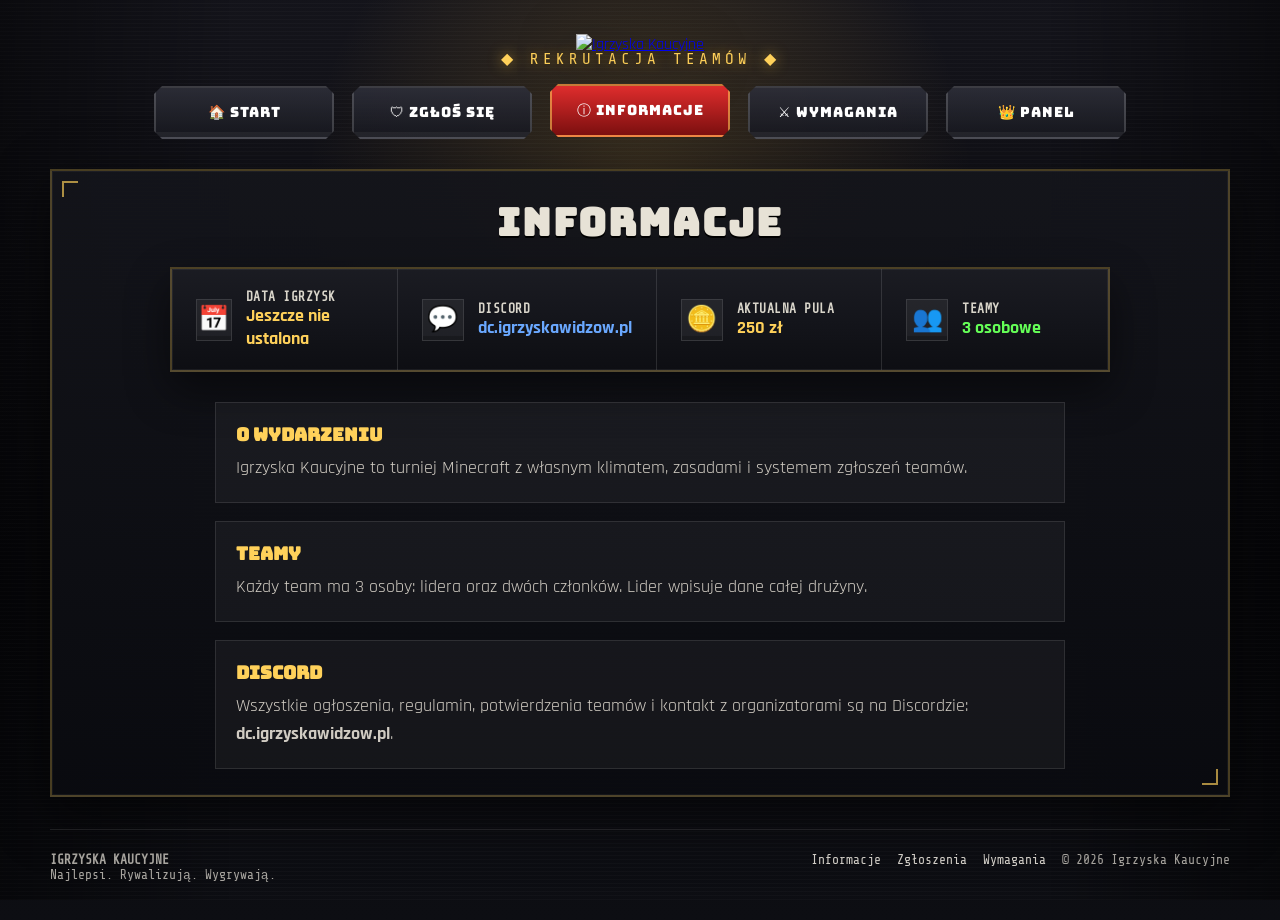
==== informacje.html @ 424b6cde "Add files via upload" ====
<!DOCTYPE html><html lang="pl"><head><meta charset="UTF-8"><meta name="viewport" content="width=device-width,initial-scale=1.0"><title>Igrzyska Kaucyjne — Informacje</title><link rel="stylesheet" href="style.css"></head><body><main class="page"><header><a href="index.html"><img class="logo" src="assets/logo.png" alt="Igrzyska Kaucyjne"></a><div class="topline">◆ REKRUTACJA TEAMÓW ◆</div></header><nav class="nav"><a href="index.html" class="">🏠 Start</a><a href="zgloszenia.html" class="">🛡 Zgłoś się</a><a href="informacje.html" class="active">ⓘ Informacje</a><a href="wymagania.html" class="">⚔ Wymagania</a>  <a href="admin.html">👑 Panel</a>
</nav><section class="card"><h1 class="card-title">Informacje</h1><section class="status-panel"><div class="stat"><div class="icon">📅</div><div><b>Data igrzysk</b><span>Jeszcze nie ustalona</span></div></div><div class="stat"><div class="icon">💬</div><div><b>Discord</b><span class="blue">dc.igrzyskawidzow.pl</span></div></div><div class="stat"><div class="icon">🪙</div><div><b>Aktualna pula</b><span>250 zł</span></div></div><div class="stat"><div class="icon">👥</div><div><b>Teamy</b><span class="green">3 osobowe</span></div></div></section><div class="list"><div class="list-item"><h2>O wydarzeniu</h2><p>Igrzyska Kaucyjne to turniej Minecraft z własnym klimatem, zasadami i systemem zgłoszeń teamów.</p></div><div class="list-item"><h2>Teamy</h2><p>Każdy team ma 3 osoby: lidera oraz dwóch członków. Lider wpisuje dane całej drużyny.</p></div><div class="list-item"><h2>Discord</h2><p>Wszystkie ogłoszenia, regulamin, potwierdzenia teamów i kontakt z organizatorami są na Discordzie: <strong>dc.igrzyskawidzow.pl</strong>.</p></div></div></section><footer><div><strong>IGRZYSKA KAUCYJNE</strong><br>Najlepsi. Rywalizują. Wygrywają.</div><div><a href="informacje.html">Informacje</a><a href="zgloszenia.html">Zgłoszenia</a><a href="wymagania.html">Wymagania</a><span>© 2026 Igrzyska Kaucyjne</span></div></footer></main></body></html>
---- style.css ----
@import url('https://fonts.googleapis.com/css2?family=Bungee&family=Rajdhani:wght@500;600;700&family=Share+Tech+Mono&display=swap');
:root{--red:#e92828;--gold:#ffd15a;--green:#65ff57;--text:#f5f1e6;--muted:#a9a6a0;--blue:#6aa8ff}*{box-sizing:border-box}body{margin:0;min-height:100vh;color:var(--text);font-family:Rajdhani,system-ui,sans-serif;background:linear-gradient(180deg,rgba(9,9,13,.1),rgba(9,9,13,.94) 62%,#0d0e13),radial-gradient(circle at 50% 20%,rgba(255,191,67,.24),transparent 34%),url("assets/panorama.svg") center top/cover fixed,#15151c;overflow-x:hidden}body:before{content:"";position:fixed;inset:0;pointer-events:none;background:linear-gradient(90deg,rgba(0,0,0,.45),transparent 18%,transparent 82%,rgba(0,0,0,.45)),repeating-linear-gradient(0deg,rgba(255,255,255,.025) 0,rgba(255,255,255,.025) 1px,transparent 1px,transparent 4px);z-index:0}.page{position:relative;z-index:2;width:min(1180px,calc(100% - 32px));margin:0 auto;padding:34px 0 28px}header{text-align:center}.logo{width:min(520px,92vw);filter:drop-shadow(0 16px 28px rgba(0,0,0,.75))}.topline{margin:-6px auto 18px;font-family:'Share Tech Mono',monospace;color:var(--gold);letter-spacing:4px;text-shadow:0 0 14px rgba(255,199,64,.55)}.nav{display:flex;justify-content:center;gap:18px;flex-wrap:wrap;margin:14px 0 30px}.nav a{min-width:180px;text-align:center;text-decoration:none;color:white;padding:15px 24px;border:2px solid rgba(255,255,255,.16);background:linear-gradient(180deg,rgba(45,46,56,.92),rgba(22,23,30,.92));box-shadow:inset 0 -5px 0 rgba(255,255,255,.05),0 10px 24px rgba(0,0,0,.35);font-family:Bungee,sans-serif;font-size:14px;letter-spacing:1px;transition:.18s ease;clip-path:polygon(8px 0,calc(100% - 8px) 0,100% 8px,100% calc(100% - 8px),calc(100% - 8px) 100%,8px 100%,0 calc(100% - 8px),0 8px)}.nav a.active,.nav a:hover{border-color:rgba(255,209,90,.55);background:linear-gradient(180deg,#df2d2d,#7d0f0f);transform:translateY(-2px);box-shadow:0 0 0 3px rgba(255,204,57,.08),0 14px 28px rgba(0,0,0,.45),0 0 22px rgba(255,60,44,.32)}.card{background:linear-gradient(180deg,rgba(20,21,27,.94),rgba(10,11,16,.94));border:2px solid rgba(255,209,90,.25);box-shadow:0 18px 48px rgba(0,0,0,.55),inset 0 0 0 1px rgba(255,255,255,.045);padding:26px;position:relative}.card:before,.card:after{content:"";position:absolute;width:14px;height:14px;border:2px solid rgba(255,209,90,.65)}.card:before{left:10px;top:10px;border-right:0;border-bottom:0}.card:after{right:10px;bottom:10px;border-left:0;border-top:0}.hero{max-width:950px;margin:0 auto 30px;text-align:center;padding:34px 28px}.hero h1,.card-title{text-align:center;margin:0 0 20px;color:#e7e2d6;font-family:Bungee,sans-serif;font-size:clamp(24px,3vw,38px);letter-spacing:2px;text-shadow:0 2px 0 #000}.hero p{max-width:760px;margin:0 auto 24px;color:#d5d0c8;font-size:21px;line-height:1.45}.status-panel{margin:0 auto 30px;max-width:940px;display:grid;grid-template-columns:repeat(4,1fr);background:linear-gradient(180deg,rgba(28,29,35,.92),rgba(13,14,19,.94));border:2px solid rgba(255,209,90,.26);box-shadow:0 18px 44px rgba(0,0,0,.48),inset 0 0 0 1px rgba(255,255,255,.06)}.stat{padding:20px 24px;border-right:1px solid rgba(255,255,255,.12);display:flex;align-items:center;gap:14px;min-height:86px}.stat:last-child{border-right:0}.icon{width:42px;height:42px;display:grid;place-items:center;font-size:25px;background:rgba(255,255,255,.06);border:1px solid rgba(255,255,255,.1);box-shadow:inset 0 -4px 0 rgba(0,0,0,.22)}.stat b{display:block;font-family:'Share Tech Mono',monospace;color:#d9d5ca;font-size:13px;letter-spacing:.5px;text-transform:uppercase}.stat span{color:var(--gold);font-weight:800;font-size:18px}.blue{color:var(--blue)!important}.green{color:var(--green)!important}.big-button{display:inline-block;text-decoration:none;border:0;cursor:pointer;color:white;background:linear-gradient(180deg,#ff3838,#8b0d0d);padding:18px 48px;font-family:Bungee,sans-serif;letter-spacing:2px;font-size:20px;text-shadow:0 3px 0 rgba(0,0,0,.45);box-shadow:0 9px 0 #4e0909,0 16px 26px rgba(0,0,0,.4),0 0 22px rgba(255,39,39,.28);clip-path:polygon(14px 0,calc(100% - 14px) 0,100% 14px,100% calc(100% - 14px),calc(100% - 14px) 100%,14px 100%,0 calc(100% - 14px),0 14px);transition:.12s ease}.big-button:hover{transform:translateY(-2px);filter:brightness(1.1)}.main-grid{display:grid;grid-template-columns:1fr 330px;gap:24px;align-items:start}.form-grid{display:grid;grid-template-columns:repeat(3,1fr);gap:18px}.member{padding:16px;background:rgba(255,255,255,.035);border:1px solid rgba(255,255,255,.1);box-shadow:inset 0 -4px 0 rgba(0,0,0,.18)}.member h3{margin:0 0 14px;font-family:'Share Tech Mono',monospace;text-transform:uppercase;letter-spacing:1px;font-size:16px}.leader h3{color:#ff4b42}.m2 h3{color:#ffcd4c}.m3 h3{color:#66ff58}label{display:block;margin:10px 0 5px;color:#bdb8ad;font-weight:700;font-size:14px;text-transform:uppercase}input{width:100%;border:1px solid rgba(255,255,255,.13);background:rgba(5,6,9,.72);color:white;padding:13px 12px;font:700 16px Rajdhani,sans-serif;outline:none;box-shadow:inset 0 0 0 1px rgba(0,0,0,.35)}input:focus{border-color:var(--gold);box-shadow:0 0 0 3px rgba(255,209,90,.12)}.submit-row{margin-top:22px;display:flex;gap:14px;align-items:center;flex-wrap:wrap}.hint{color:var(--muted);font-family:'Share Tech Mono',monospace;font-size:13px;max-width:520px}.requirements{display:grid;gap:16px}.req{display:flex;gap:14px;align-items:center;background:rgba(255,255,255,.045);border:1px solid rgba(255,255,255,.1);padding:17px}.check{width:38px;height:38px;border-radius:8px;background:linear-gradient(180deg,#53e871,#198c31);display:grid;place-items:center;font-size:24px;box-shadow:0 0 18px rgba(69,255,99,.22);flex:0 0 auto}.req strong{display:block;font-size:18px}.req small{display:block;color:var(--muted);font-size:14px}.info-box{margin-top:18px;border:1px solid rgba(255,62,62,.28);background:rgba(255,30,30,.06);padding:16px;color:#d7d2c8;font-family:'Share Tech Mono',monospace;line-height:1.45}.list{max-width:850px;margin:0 auto;display:grid;gap:18px}.list-item{padding:20px;background:rgba(255,255,255,.045);border:1px solid rgba(255,255,255,.1)}.list-item h2{margin:0 0 8px;color:var(--gold);font-family:Bungee,sans-serif;font-size:18px}.list-item p{margin:0;color:#d0cbc2;line-height:1.55;font-size:18px}footer{margin-top:32px;padding:22px 0 10px;border-top:1px solid rgba(255,255,255,.11);display:flex;justify-content:space-between;gap:16px;flex-wrap:wrap;color:var(--muted);font-family:'Share Tech Mono',monospace;font-size:13px}footer a{color:#d4d0c9;text-decoration:none;margin-right:16px}footer a:hover{color:var(--gold)}.toast{position:fixed;left:50%;bottom:22px;transform:translateX(-50%) translateY(140%);background:linear-gradient(180deg,#20222c,#0f1015);border:1px solid rgba(255,209,90,.35);color:white;padding:14px 18px;box-shadow:0 15px 35px rgba(0,0,0,.5);z-index:20;font-weight:800;transition:.25s ease}.toast.show{transform:translateX(-50%) translateY(0)}@media(max-width:950px){.status-panel{grid-template-columns:1fr 1fr}.stat:nth-child(2){border-right:0}.stat:nth-child(1),.stat:nth-child(2){border-bottom:1px solid rgba(255,255,255,.12)}.main-grid{grid-template-columns:1fr}.form-grid{grid-template-columns:1fr}}@media(max-width:560px){.page{width:min(100% - 18px,1180px);padding-top:18px}.nav a{min-width:100%}.status-panel{grid-template-columns:1fr}.stat{border-right:0;border-bottom:1px solid rgba(255,255,255,.12)}.stat:last-child{border-bottom:0}.card{padding:18px}}

.video-box {
  margin-top: 18px;
  padding: 18px;
  background: rgba(255, 30, 30, .07);
  border: 1px solid rgba(255, 209, 90, .22);
}

.video-box h3 {
  margin: 0 0 10px;
  color: var(--gold);
  font-family: "Bungee", sans-serif;
  font-size: 16px;
}

.checkbox-row {
  margin-top: 12px;
  display: flex;
  gap: 10px;
  align-items: flex-start;
  color: #d7d2c8;
  font-weight: 700;
}

.checkbox-row input {
  width: auto;
  margin-top: 4px;
}

.result-box {
  margin-top: 16px;
  display: none;
  padding: 14px 16px;
  border: 1px solid rgba(255,255,255,.13);
  background: rgba(255,255,255,.045);
  font-family: "Share Tech Mono", monospace;
}

.result-box.ok {
  display: block;
  color: #65ff57;
  border-color: rgba(101,255,87,.35);
}

.result-box.err {
  display: block;
  color: #ff6b6b;
  border-color: rgba(255,107,107,.35);
}

.admin-steps {
  max-width: 900px;
  margin: 0 auto;
}

.code {
  display: block;
  margin: 12px 0;
  padding: 14px;
  background: rgba(0,0,0,.45);
  border: 1px solid rgba(255,255,255,.1);
  color: var(--gold);
  font-family: "Share Tech Mono", monospace;
  overflow-x: auto;
}
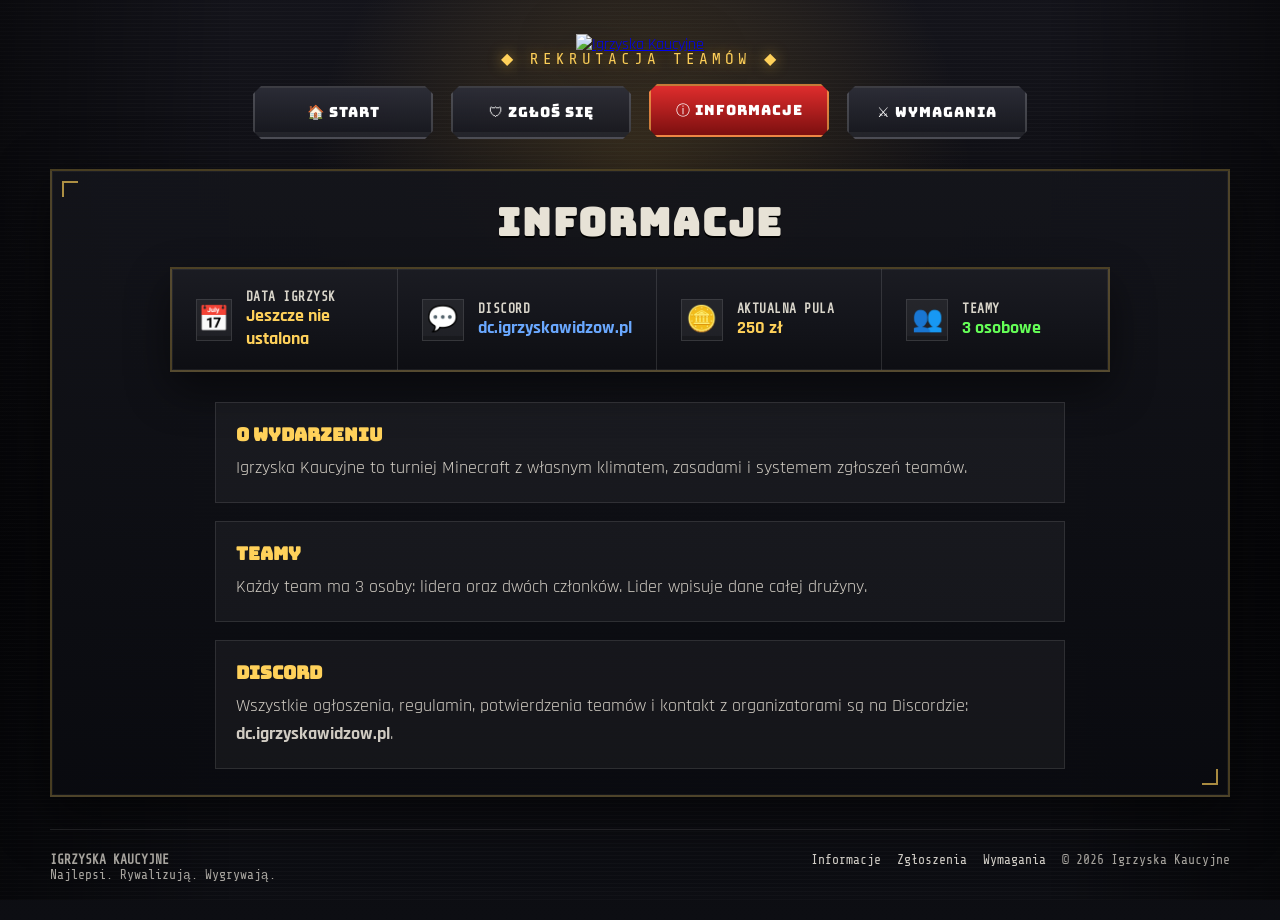
==== commit 0208e2a5: "Update informacje.html" ====
--- a/informacje.html
+++ b/informacje.html
@@ -1,2 +1,2 @@
-<!DOCTYPE html><html lang="pl"><head><meta charset="UTF-8"><meta name="viewport" content="width=device-width,initial-scale=1.0"><title>Igrzyska Kaucyjne — Informacje</title><link rel="stylesheet" href="style.css"></head><body><main class="page"><header><a href="index.html"><img class="logo" src="assets/logo.png" alt="Igrzyska Kaucyjne"></a><div class="topline">◆ REKRUTACJA TEAMÓW ◆</div></header><nav class="nav"><a href="index.html" class="">🏠 Start</a><a href="zgloszenia.html" class="">🛡 Zgłoś się</a><a href="informacje.html" class="active">ⓘ Informacje</a><a href="wymagania.html" class="">⚔ Wymagania</a>  <a href="admin.html">👑 Panel</a>
-</nav><section class="card"><h1 class="card-title">Informacje</h1><section class="status-panel"><div class="stat"><div class="icon">📅</div><div><b>Data igrzysk</b><span>Jeszcze nie ustalona</span></div></div><div class="stat"><div class="icon">💬</div><div><b>Discord</b><span class="blue">dc.igrzyskawidzow.pl</span></div></div><div class="stat"><div class="icon">🪙</div><div><b>Aktualna pula</b><span>250 zł</span></div></div><div class="stat"><div class="icon">👥</div><div><b>Teamy</b><span class="green">3 osobowe</span></div></div></section><div class="list"><div class="list-item"><h2>O wydarzeniu</h2><p>Igrzyska Kaucyjne to turniej Minecraft z własnym klimatem, zasadami i systemem zgłoszeń teamów.</p></div><div class="list-item"><h2>Teamy</h2><p>Każdy team ma 3 osoby: lidera oraz dwóch członków. Lider wpisuje dane całej drużyny.</p></div><div class="list-item"><h2>Discord</h2><p>Wszystkie ogłoszenia, regulamin, potwierdzenia teamów i kontakt z organizatorami są na Discordzie: <strong>dc.igrzyskawidzow.pl</strong>.</p></div></div></section><footer><div><strong>IGRZYSKA KAUCYJNE</strong><br>Najlepsi. Rywalizują. Wygrywają.</div><div><a href="informacje.html">Informacje</a><a href="zgloszenia.html">Zgłoszenia</a><a href="wymagania.html">Wymagania</a><span>© 2026 Igrzyska Kaucyjne</span></div></footer></main></body></html>+<!DOCTYPE html><html lang="pl"><head><meta charset="UTF-8"><meta name="viewport" content="width=device-width,initial-scale=1.0"><title>Igrzyska Kaucyjne — Informacje</title><link rel="stylesheet" href="style.css"></head><body><main class="page"><header><a href="index.html"><img class="logo" src="assets/logo.png" alt="Igrzyska Kaucyjne"></a><div class="topline">◆ REKRUTACJA TEAMÓW ◆</div></header><nav class="nav"><a href="index.html" class="">🏠 Start</a><a href="zgloszenia.html" class="">🛡 Zgłoś się</a><a href="informacje.html" class="active">ⓘ Informacje</a><a href="wymagania.html" class="">⚔ Wymagania</a>
+</nav><section class="card"><h1 class="card-title">Informacje</h1><section class="status-panel"><div class="stat"><div class="icon">📅</div><div><b>Data igrzysk</b><span>Jeszcze nie ustalona</span></div></div><div class="stat"><div class="icon">💬</div><div><b>Discord</b><span class="blue">dc.igrzyskawidzow.pl</span></div></div><div class="stat"><div class="icon">🪙</div><div><b>Aktualna pula</b><span>250 zł</span></div></div><div class="stat"><div class="icon">👥</div><div><b>Teamy</b><span class="green">3 osobowe</span></div></div></section><div class="list"><div class="list-item"><h2>O wydarzeniu</h2><p>Igrzyska Kaucyjne to turniej Minecraft z własnym klimatem, zasadami i systemem zgłoszeń teamów.</p></div><div class="list-item"><h2>Teamy</h2><p>Każdy team ma 3 osoby: lidera oraz dwóch członków. Lider wpisuje dane całej drużyny.</p></div><div class="list-item"><h2>Discord</h2><p>Wszystkie ogłoszenia, regulamin, potwierdzenia teamów i kontakt z organizatorami są na Discordzie: <strong>dc.igrzyskawidzow.pl</strong>.</p></div></div></section><footer><div><strong>IGRZYSKA KAUCYJNE</strong><br>Najlepsi. Rywalizują. Wygrywają.</div><div><a href="informacje.html">Informacje</a><a href="zgloszenia.html">Zgłoszenia</a><a href="wymagania.html">Wymagania</a><span>© 2026 Igrzyska Kaucyjne</span></div></footer></main></body></html>
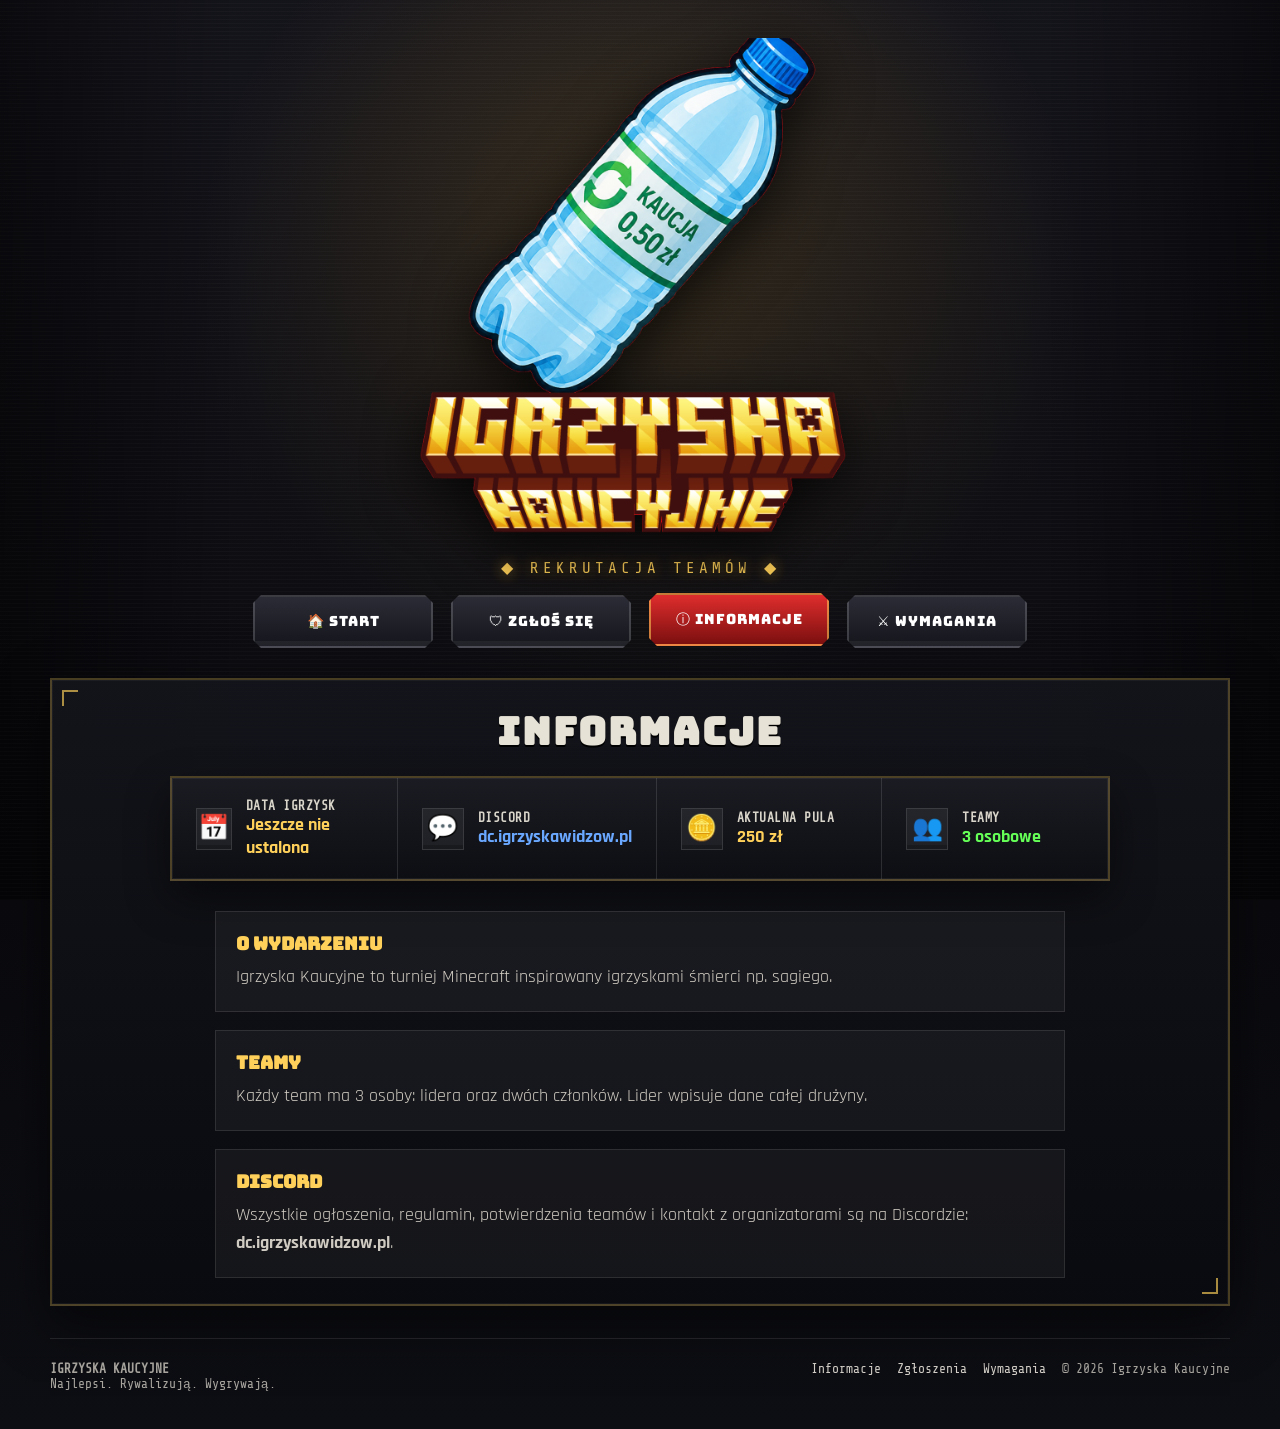
==== commit da21388b: "Update informacje.html" ====
--- a/informacje.html
+++ b/informacje.html
@@ -1,2 +1,2 @@
 <!DOCTYPE html><html lang="pl"><head><meta charset="UTF-8"><meta name="viewport" content="width=device-width,initial-scale=1.0"><title>Igrzyska Kaucyjne — Informacje</title><link rel="stylesheet" href="style.css"></head><body><main class="page"><header><a href="index.html"><img class="logo" src="assets/logo.png" alt="Igrzyska Kaucyjne"></a><div class="topline">◆ REKRUTACJA TEAMÓW ◆</div></header><nav class="nav"><a href="index.html" class="">🏠 Start</a><a href="zgloszenia.html" class="">🛡 Zgłoś się</a><a href="informacje.html" class="active">ⓘ Informacje</a><a href="wymagania.html" class="">⚔ Wymagania</a>
-</nav><section class="card"><h1 class="card-title">Informacje</h1><section class="status-panel"><div class="stat"><div class="icon">📅</div><div><b>Data igrzysk</b><span>Jeszcze nie ustalona</span></div></div><div class="stat"><div class="icon">💬</div><div><b>Discord</b><span class="blue">dc.igrzyskawidzow.pl</span></div></div><div class="stat"><div class="icon">🪙</div><div><b>Aktualna pula</b><span>250 zł</span></div></div><div class="stat"><div class="icon">👥</div><div><b>Teamy</b><span class="green">3 osobowe</span></div></div></section><div class="list"><div class="list-item"><h2>O wydarzeniu</h2><p>Igrzyska Kaucyjne to turniej Minecraft z własnym klimatem, zasadami i systemem zgłoszeń teamów.</p></div><div class="list-item"><h2>Teamy</h2><p>Każdy team ma 3 osoby: lidera oraz dwóch członków. Lider wpisuje dane całej drużyny.</p></div><div class="list-item"><h2>Discord</h2><p>Wszystkie ogłoszenia, regulamin, potwierdzenia teamów i kontakt z organizatorami są na Discordzie: <strong>dc.igrzyskawidzow.pl</strong>.</p></div></div></section><footer><div><strong>IGRZYSKA KAUCYJNE</strong><br>Najlepsi. Rywalizują. Wygrywają.</div><div><a href="informacje.html">Informacje</a><a href="zgloszenia.html">Zgłoszenia</a><a href="wymagania.html">Wymagania</a><span>© 2026 Igrzyska Kaucyjne</span></div></footer></main></body></html>
+</nav><section class="card"><h1 class="card-title">Informacje</h1><section class="status-panel"><div class="stat"><div class="icon">📅</div><div><b>Data igrzysk</b><span>Jeszcze nie ustalona</span></div></div><div class="stat"><div class="icon">💬</div><div><b>Discord</b><span class="blue">dc.igrzyskawidzow.pl</span></div></div><div class="stat"><div class="icon">🪙</div><div><b>Aktualna pula</b><span>250 zł</span></div></div><div class="stat"><div class="icon">👥</div><div><b>Teamy</b><span class="green">3 osobowe</span></div></div></section><div class="list"><div class="list-item"><h2>O wydarzeniu</h2><p>Igrzyska Kaucyjne to turniej Minecraft inspirowany igrzyskami śmierci np. sagiego.</p></div><div class="list-item"><h2>Teamy</h2><p>Każdy team ma 3 osoby: lidera oraz dwóch członków. Lider wpisuje dane całej drużyny.</p></div><div class="list-item"><h2>Discord</h2><p>Wszystkie ogłoszenia, regulamin, potwierdzenia teamów i kontakt z organizatorami są na Discordzie: <strong>dc.igrzyskawidzow.pl</strong>.</p></div></div></section><footer><div><strong>IGRZYSKA KAUCYJNE</strong><br>Najlepsi. Rywalizują. Wygrywają.</div><div><a href="informacje.html">Informacje</a><a href="zgloszenia.html">Zgłoszenia</a><a href="wymagania.html">Wymagania</a><span>© 2026 Igrzyska Kaucyjne</span></div></footer></main></body></html>
--- a/style.css
+++ b/style.css
@@ -1,5 +1,409 @@
 @import url('https://fonts.googleapis.com/css2?family=Bungee&family=Rajdhani:wght@500;600;700&family=Share+Tech+Mono&display=swap');
-:root{--red:#e92828;--gold:#ffd15a;--green:#65ff57;--text:#f5f1e6;--muted:#a9a6a0;--blue:#6aa8ff}*{box-sizing:border-box}body{margin:0;min-height:100vh;color:var(--text);font-family:Rajdhani,system-ui,sans-serif;background:linear-gradient(180deg,rgba(9,9,13,.1),rgba(9,9,13,.94) 62%,#0d0e13),radial-gradient(circle at 50% 20%,rgba(255,191,67,.24),transparent 34%),url("assets/panorama.svg") center top/cover fixed,#15151c;overflow-x:hidden}body:before{content:"";position:fixed;inset:0;pointer-events:none;background:linear-gradient(90deg,rgba(0,0,0,.45),transparent 18%,transparent 82%,rgba(0,0,0,.45)),repeating-linear-gradient(0deg,rgba(255,255,255,.025) 0,rgba(255,255,255,.025) 1px,transparent 1px,transparent 4px);z-index:0}.page{position:relative;z-index:2;width:min(1180px,calc(100% - 32px));margin:0 auto;padding:34px 0 28px}header{text-align:center}.logo{width:min(520px,92vw);filter:drop-shadow(0 16px 28px rgba(0,0,0,.75))}.topline{margin:-6px auto 18px;font-family:'Share Tech Mono',monospace;color:var(--gold);letter-spacing:4px;text-shadow:0 0 14px rgba(255,199,64,.55)}.nav{display:flex;justify-content:center;gap:18px;flex-wrap:wrap;margin:14px 0 30px}.nav a{min-width:180px;text-align:center;text-decoration:none;color:white;padding:15px 24px;border:2px solid rgba(255,255,255,.16);background:linear-gradient(180deg,rgba(45,46,56,.92),rgba(22,23,30,.92));box-shadow:inset 0 -5px 0 rgba(255,255,255,.05),0 10px 24px rgba(0,0,0,.35);font-family:Bungee,sans-serif;font-size:14px;letter-spacing:1px;transition:.18s ease;clip-path:polygon(8px 0,calc(100% - 8px) 0,100% 8px,100% calc(100% - 8px),calc(100% - 8px) 100%,8px 100%,0 calc(100% - 8px),0 8px)}.nav a.active,.nav a:hover{border-color:rgba(255,209,90,.55);background:linear-gradient(180deg,#df2d2d,#7d0f0f);transform:translateY(-2px);box-shadow:0 0 0 3px rgba(255,204,57,.08),0 14px 28px rgba(0,0,0,.45),0 0 22px rgba(255,60,44,.32)}.card{background:linear-gradient(180deg,rgba(20,21,27,.94),rgba(10,11,16,.94));border:2px solid rgba(255,209,90,.25);box-shadow:0 18px 48px rgba(0,0,0,.55),inset 0 0 0 1px rgba(255,255,255,.045);padding:26px;position:relative}.card:before,.card:after{content:"";position:absolute;width:14px;height:14px;border:2px solid rgba(255,209,90,.65)}.card:before{left:10px;top:10px;border-right:0;border-bottom:0}.card:after{right:10px;bottom:10px;border-left:0;border-top:0}.hero{max-width:950px;margin:0 auto 30px;text-align:center;padding:34px 28px}.hero h1,.card-title{text-align:center;margin:0 0 20px;color:#e7e2d6;font-family:Bungee,sans-serif;font-size:clamp(24px,3vw,38px);letter-spacing:2px;text-shadow:0 2px 0 #000}.hero p{max-width:760px;margin:0 auto 24px;color:#d5d0c8;font-size:21px;line-height:1.45}.status-panel{margin:0 auto 30px;max-width:940px;display:grid;grid-template-columns:repeat(4,1fr);background:linear-gradient(180deg,rgba(28,29,35,.92),rgba(13,14,19,.94));border:2px solid rgba(255,209,90,.26);box-shadow:0 18px 44px rgba(0,0,0,.48),inset 0 0 0 1px rgba(255,255,255,.06)}.stat{padding:20px 24px;border-right:1px solid rgba(255,255,255,.12);display:flex;align-items:center;gap:14px;min-height:86px}.stat:last-child{border-right:0}.icon{width:42px;height:42px;display:grid;place-items:center;font-size:25px;background:rgba(255,255,255,.06);border:1px solid rgba(255,255,255,.1);box-shadow:inset 0 -4px 0 rgba(0,0,0,.22)}.stat b{display:block;font-family:'Share Tech Mono',monospace;color:#d9d5ca;font-size:13px;letter-spacing:.5px;text-transform:uppercase}.stat span{color:var(--gold);font-weight:800;font-size:18px}.blue{color:var(--blue)!important}.green{color:var(--green)!important}.big-button{display:inline-block;text-decoration:none;border:0;cursor:pointer;color:white;background:linear-gradient(180deg,#ff3838,#8b0d0d);padding:18px 48px;font-family:Bungee,sans-serif;letter-spacing:2px;font-size:20px;text-shadow:0 3px 0 rgba(0,0,0,.45);box-shadow:0 9px 0 #4e0909,0 16px 26px rgba(0,0,0,.4),0 0 22px rgba(255,39,39,.28);clip-path:polygon(14px 0,calc(100% - 14px) 0,100% 14px,100% calc(100% - 14px),calc(100% - 14px) 100%,14px 100%,0 calc(100% - 14px),0 14px);transition:.12s ease}.big-button:hover{transform:translateY(-2px);filter:brightness(1.1)}.main-grid{display:grid;grid-template-columns:1fr 330px;gap:24px;align-items:start}.form-grid{display:grid;grid-template-columns:repeat(3,1fr);gap:18px}.member{padding:16px;background:rgba(255,255,255,.035);border:1px solid rgba(255,255,255,.1);box-shadow:inset 0 -4px 0 rgba(0,0,0,.18)}.member h3{margin:0 0 14px;font-family:'Share Tech Mono',monospace;text-transform:uppercase;letter-spacing:1px;font-size:16px}.leader h3{color:#ff4b42}.m2 h3{color:#ffcd4c}.m3 h3{color:#66ff58}label{display:block;margin:10px 0 5px;color:#bdb8ad;font-weight:700;font-size:14px;text-transform:uppercase}input{width:100%;border:1px solid rgba(255,255,255,.13);background:rgba(5,6,9,.72);color:white;padding:13px 12px;font:700 16px Rajdhani,sans-serif;outline:none;box-shadow:inset 0 0 0 1px rgba(0,0,0,.35)}input:focus{border-color:var(--gold);box-shadow:0 0 0 3px rgba(255,209,90,.12)}.submit-row{margin-top:22px;display:flex;gap:14px;align-items:center;flex-wrap:wrap}.hint{color:var(--muted);font-family:'Share Tech Mono',monospace;font-size:13px;max-width:520px}.requirements{display:grid;gap:16px}.req{display:flex;gap:14px;align-items:center;background:rgba(255,255,255,.045);border:1px solid rgba(255,255,255,.1);padding:17px}.check{width:38px;height:38px;border-radius:8px;background:linear-gradient(180deg,#53e871,#198c31);display:grid;place-items:center;font-size:24px;box-shadow:0 0 18px rgba(69,255,99,.22);flex:0 0 auto}.req strong{display:block;font-size:18px}.req small{display:block;color:var(--muted);font-size:14px}.info-box{margin-top:18px;border:1px solid rgba(255,62,62,.28);background:rgba(255,30,30,.06);padding:16px;color:#d7d2c8;font-family:'Share Tech Mono',monospace;line-height:1.45}.list{max-width:850px;margin:0 auto;display:grid;gap:18px}.list-item{padding:20px;background:rgba(255,255,255,.045);border:1px solid rgba(255,255,255,.1)}.list-item h2{margin:0 0 8px;color:var(--gold);font-family:Bungee,sans-serif;font-size:18px}.list-item p{margin:0;color:#d0cbc2;line-height:1.55;font-size:18px}footer{margin-top:32px;padding:22px 0 10px;border-top:1px solid rgba(255,255,255,.11);display:flex;justify-content:space-between;gap:16px;flex-wrap:wrap;color:var(--muted);font-family:'Share Tech Mono',monospace;font-size:13px}footer a{color:#d4d0c9;text-decoration:none;margin-right:16px}footer a:hover{color:var(--gold)}.toast{position:fixed;left:50%;bottom:22px;transform:translateX(-50%) translateY(140%);background:linear-gradient(180deg,#20222c,#0f1015);border:1px solid rgba(255,209,90,.35);color:white;padding:14px 18px;box-shadow:0 15px 35px rgba(0,0,0,.5);z-index:20;font-weight:800;transition:.25s ease}.toast.show{transform:translateX(-50%) translateY(0)}@media(max-width:950px){.status-panel{grid-template-columns:1fr 1fr}.stat:nth-child(2){border-right:0}.stat:nth-child(1),.stat:nth-child(2){border-bottom:1px solid rgba(255,255,255,.12)}.main-grid{grid-template-columns:1fr}.form-grid{grid-template-columns:1fr}}@media(max-width:560px){.page{width:min(100% - 18px,1180px);padding-top:18px}.nav a{min-width:100%}.status-panel{grid-template-columns:1fr}.stat{border-right:0;border-bottom:1px solid rgba(255,255,255,.12)}.stat:last-child{border-bottom:0}.card{padding:18px}}
+
+:root {
+  --bg: #121218;
+  --panel: rgba(17, 18, 24, 0.86);
+  --panel2: rgba(28, 29, 38, 0.9);
+  --red: #e92828;
+  --red2: #8b1111;
+  --gold: #ffd15a;
+  --orange: #ff9c28;
+  --green: #65ff57;
+  --text: #f5f1e6;
+  --muted: #a9a6a0;
+  --border: #3f3f49;
+  --blue: #6aa8ff;
+}
+
+* {
+  box-sizing: border-box;
+}
+
+html {
+  scroll-behavior: smooth;
+}
+
+body {
+  margin: 0;
+  min-height: 100vh;
+  color: var(--text);
+  font-family: "Rajdhani", system-ui, sans-serif;
+
+  background:
+    linear-gradient(180deg, rgba(9, 9, 13, 0.10), rgba(9, 9, 13, 0.94) 62%, #0d0e13),
+    radial-gradient(circle at 50% 20%, rgba(255, 191, 67, 0.24), transparent 34%),
+    url("panorama.png") center top / cover fixed,
+    #15151c;
+
+  overflow-x: hidden;
+}
+
+body::before {
+  content: "";
+  position: fixed;
+  inset: 0;
+  pointer-events: none;
+  background:
+    linear-gradient(90deg, rgba(0,0,0,.44), transparent 18%, transparent 82%, rgba(0,0,0,.44)),
+    repeating-linear-gradient(
+      0deg,
+      rgba(255,255,255,0.025) 0,
+      rgba(255,255,255,0.025) 1px,
+      transparent 1px,
+      transparent 4px
+    );
+  z-index: 0;
+}
+
+.page {
+  position: relative;
+  z-index: 2;
+  width: min(1180px, calc(100% - 32px));
+  margin: 0 auto;
+  padding: 34px 0 28px;
+}
+
+header {
+  text-align: center;
+  padding-top: 4px;
+}
+
+.logo {
+  width: min(520px, 92vw);
+  filter: drop-shadow(0 16px 28px rgba(0,0,0,.75));
+}
+
+.topline {
+  margin: -6px auto 18px;
+  font-family: "Share Tech Mono", monospace;
+  color: var(--gold);
+  letter-spacing: 4px;
+  text-shadow: 0 0 14px rgba(255, 199, 64, .55);
+}
+
+.nav {
+  display: flex;
+  justify-content: center;
+  gap: 18px;
+  flex-wrap: wrap;
+  margin: 14px 0 30px;
+}
+
+.nav a {
+  min-width: 180px;
+  text-align: center;
+  text-decoration: none;
+  color: white;
+  padding: 15px 24px;
+  border: 2px solid rgba(255,255,255,.16);
+  background: linear-gradient(180deg, rgba(45,46,56,.92), rgba(22,23,30,.92));
+  box-shadow: inset 0 -5px 0 rgba(255,255,255,.05), 0 10px 24px rgba(0,0,0,.35);
+  font-family: "Bungee", sans-serif;
+  font-size: 14px;
+  letter-spacing: 1px;
+  transition: .18s ease;
+  clip-path: polygon(
+    8px 0,
+    calc(100% - 8px) 0,
+    100% 8px,
+    100% calc(100% - 8px),
+    calc(100% - 8px) 100%,
+    8px 100%,
+    0 calc(100% - 8px),
+    0 8px
+  );
+}
+
+.nav a.active,
+.nav a:hover {
+  border-color: rgba(255, 209, 90, .55);
+  background: linear-gradient(180deg, #df2d2d, #7d0f0f);
+  transform: translateY(-2px);
+  box-shadow:
+    0 0 0 3px rgba(255, 204, 57, .08),
+    0 14px 28px rgba(0,0,0,.45),
+    0 0 22px rgba(255, 60, 44, .32);
+}
+
+.hero {
+  max-width: 950px;
+  margin: 0 auto 30px;
+  text-align: center;
+  padding: 34px 28px;
+}
+
+.card {
+  background: linear-gradient(180deg, rgba(20,21,27,.94), rgba(10,11,16,.94));
+  border: 2px solid rgba(255, 209, 90, .25);
+  box-shadow:
+    0 18px 48px rgba(0,0,0,.55),
+    inset 0 0 0 1px rgba(255,255,255,.045);
+  padding: 26px;
+  position: relative;
+}
+
+.card::before,
+.card::after {
+  content: "";
+  position: absolute;
+  width: 14px;
+  height: 14px;
+  border: 2px solid rgba(255, 209, 90, .65);
+}
+
+.card::before {
+  left: 10px;
+  top: 10px;
+  border-right: 0;
+  border-bottom: 0;
+}
+
+.card::after {
+  right: 10px;
+  bottom: 10px;
+  border-left: 0;
+  border-top: 0;
+}
+
+.hero h1,
+.card-title {
+  text-align: center;
+  margin: 0 0 20px;
+  color: #e7e2d6;
+  font-family: "Bungee", sans-serif;
+  font-size: clamp(24px, 3vw, 38px);
+  letter-spacing: 2px;
+  text-shadow: 0 2px 0 #000;
+}
+
+.hero p {
+  max-width: 760px;
+  margin: 0 auto 24px;
+  color: #d5d0c8;
+  font-size: 21px;
+  line-height: 1.45;
+}
+
+.status-panel {
+  margin: 0 auto 30px;
+  max-width: 940px;
+  display: grid;
+  grid-template-columns: repeat(4, 1fr);
+  gap: 0;
+  background: linear-gradient(180deg, rgba(28,29,35,.92), rgba(13,14,19,.94));
+  border: 2px solid rgba(255, 209, 90, .26);
+  box-shadow:
+    0 18px 44px rgba(0,0,0,.48),
+    inset 0 0 0 1px rgba(255,255,255,.06);
+}
+
+.stat {
+  padding: 20px 24px;
+  border-right: 1px solid rgba(255,255,255,.12);
+  display: flex;
+  align-items: center;
+  gap: 14px;
+  min-height: 86px;
+}
+
+.stat:last-child {
+  border-right: 0;
+}
+
+.icon {
+  width: 42px;
+  height: 42px;
+  display: grid;
+  place-items: center;
+  font-size: 25px;
+  background: rgba(255,255,255,.06);
+  border: 1px solid rgba(255,255,255,.1);
+  box-shadow: inset 0 -4px 0 rgba(0,0,0,.22);
+}
+
+.stat b {
+  display: block;
+  font-family: "Share Tech Mono", monospace;
+  color: #d9d5ca;
+  font-size: 13px;
+  letter-spacing: .5px;
+  text-transform: uppercase;
+}
+
+.stat span {
+  color: var(--gold);
+  font-weight: 800;
+  font-size: 18px;
+}
+
+.blue {
+  color: var(--blue) !important;
+}
+
+.green {
+  color: var(--green) !important;
+}
+
+.big-button {
+  display: inline-block;
+  text-decoration: none;
+  border: 0;
+  cursor: pointer;
+  color: white;
+  background: linear-gradient(180deg, #ff3838, #8b0d0d);
+  padding: 18px 48px;
+  font-family: "Bungee", sans-serif;
+  letter-spacing: 2px;
+  font-size: 20px;
+  text-shadow: 0 3px 0 rgba(0,0,0,.45);
+  box-shadow:
+    0 9px 0 #4e0909,
+    0 16px 26px rgba(0,0,0,.4),
+    0 0 22px rgba(255,39,39,.28);
+  clip-path: polygon(
+    14px 0,
+    calc(100% - 14px) 0,
+    100% 14px,
+    100% calc(100% - 14px),
+    calc(100% - 14px) 100%,
+    14px 100%,
+    0 calc(100% - 14px),
+    0 14px
+  );
+  transition: .12s ease;
+}
+
+.big-button:hover {
+  transform: translateY(-2px);
+  filter: brightness(1.1);
+}
+
+.main-grid {
+  display: grid;
+  grid-template-columns: 1fr 330px;
+  gap: 24px;
+  align-items: start;
+}
+
+.form-grid {
+  display: grid;
+  grid-template-columns: repeat(3, 1fr);
+  gap: 18px;
+}
+
+.member {
+  padding: 16px;
+  background: rgba(255,255,255,.035);
+  border: 1px solid rgba(255,255,255,.1);
+  box-shadow: inset 0 -4px 0 rgba(0,0,0,.18);
+}
+
+.member h3 {
+  margin: 0 0 14px;
+  font-family: "Share Tech Mono", monospace;
+  text-transform: uppercase;
+  letter-spacing: 1px;
+  font-size: 16px;
+}
+
+.leader h3 {
+  color: #ff4b42;
+}
+
+.m2 h3 {
+  color: #ffcd4c;
+}
+
+.m3 h3 {
+  color: #66ff58;
+}
+
+label {
+  display: block;
+  margin: 10px 0 5px;
+  color: #bdb8ad;
+  font-weight: 700;
+  font-size: 14px;
+  text-transform: uppercase;
+}
+
+input {
+  width: 100%;
+  border: 1px solid rgba(255,255,255,.13);
+  background: rgba(5, 6, 9, .72);
+  color: white;
+  padding: 13px 12px;
+  font: 700 16px "Rajdhani", sans-serif;
+  outline: none;
+  box-shadow: inset 0 0 0 1px rgba(0,0,0,.35);
+}
+
+input:focus {
+  border-color: var(--gold);
+  box-shadow: 0 0 0 3px rgba(255,209,90,.12);
+}
+
+.submit-row {
+  margin-top: 22px;
+  display: flex;
+  gap: 14px;
+  align-items: center;
+  flex-wrap: wrap;
+}
+
+.hint {
+  color: var(--muted);
+  font-family: "Share Tech Mono", monospace;
+  font-size: 13px;
+  max-width: 520px;
+}
+
+.requirements {
+  display: grid;
+  gap: 16px;
+}
+
+.req {
+  display: flex;
+  gap: 14px;
+  align-items: center;
+  background: rgba(255,255,255,.045);
+  border: 1px solid rgba(255,255,255,.1);
+  padding: 17px;
+}
+
+.check {
+  width: 38px;
+  height: 38px;
+  border-radius: 8px;
+  background: linear-gradient(180deg, #53e871, #198c31);
+  display: grid;
+  place-items: center;
+  font-size: 24px;
+  box-shadow: 0 0 18px rgba(69,255,99,.22);
+  flex: 0 0 auto;
+}
+
+.req strong {
+  display: block;
+  font-size: 18px;
+}
+
+.req small {
+  display: block;
+  color: var(--muted);
+  font-size: 14px;
+}
+
+.info-box {
+  margin-top: 18px;
+  border: 1px solid rgba(255, 62, 62, .28);
+  background: rgba(255, 30, 30, .06);
+  padding: 16px;
+  color: #d7d2c8;
+  font-family: "Share Tech Mono", monospace;
+  line-height: 1.45;
+}
 
 .video-box {
   margin-top: 18px;
@@ -50,18 +454,128 @@
   border-color: rgba(255,107,107,.35);
 }
 
-.admin-steps {
-  max-width: 900px;
+.list {
+  max-width: 850px;
   margin: 0 auto;
-}
-
-.code {
-  display: block;
-  margin: 12px 0;
-  padding: 14px;
-  background: rgba(0,0,0,.45);
+  display: grid;
+  gap: 18px;
+}
+
+.list-item {
+  padding: 20px;
+  background: rgba(255,255,255,.045);
   border: 1px solid rgba(255,255,255,.1);
+}
+
+.list-item h2 {
+  margin: 0 0 8px;
   color: var(--gold);
-  font-family: "Share Tech Mono", monospace;
-  overflow-x: auto;
-}
+  font-family: "Bungee", sans-serif;
+  font-size: 18px;
+}
+
+.list-item p {
+  margin: 0;
+  color: #d0cbc2;
+  line-height: 1.55;
+  font-size: 18px;
+}
+
+footer {
+  margin-top: 32px;
+  padding: 22px 0 10px;
+  border-top: 1px solid rgba(255,255,255,.11);
+  display: flex;
+  justify-content: space-between;
+  gap: 16px;
+  flex-wrap: wrap;
+  color: var(--muted);
+  font-family: "Share Tech Mono", monospace;
+  font-size: 13px;
+}
+
+footer a {
+  color: #d4d0c9;
+  text-decoration: none;
+  margin-right: 16px;
+}
+
+footer a:hover {
+  color: var(--gold);
+}
+
+.toast {
+  position: fixed;
+  left: 50%;
+  bottom: 22px;
+  transform: translateX(-50%) translateY(140%);
+  background: linear-gradient(180deg, #20222c, #0f1015);
+  border: 1px solid rgba(255,209,90,.35);
+  color: white;
+  padding: 14px 18px;
+  box-shadow: 0 15px 35px rgba(0,0,0,.5);
+  z-index: 20;
+  font-weight: 800;
+  transition: .25s ease;
+}
+
+.toast.show {
+  transform: translateX(-50%) translateY(0);
+}
+
+@media (max-width: 950px) {
+  .status-panel {
+    grid-template-columns: 1fr 1fr;
+  }
+
+  .stat:nth-child(2) {
+    border-right: 0;
+  }
+
+  .stat:nth-child(1),
+  .stat:nth-child(2) {
+    border-bottom: 1px solid rgba(255,255,255,.12);
+  }
+
+  .main-grid {
+    grid-template-columns: 1fr;
+  }
+
+  .form-grid {
+    grid-template-columns: 1fr;
+  }
+}
+
+@media (max-width: 560px) {
+  .page {
+    width: min(100% - 18px, 1180px);
+    padding-top: 18px;
+  }
+
+  .nav a {
+    min-width: 100%;
+  }
+
+  .status-panel {
+    grid-template-columns: 1fr;
+  }
+
+  .stat {
+    border-right: 0;
+    border-bottom: 1px solid rgba(255,255,255,.12);
+  }
+
+  .stat:last-child {
+    border-bottom: 0;
+  }
+
+  .card {
+    padding: 18px;
+  }
+
+  .big-button {
+    width: 100%;
+    text-align: center;
+    padding-inline: 18px;
+  }
+}
